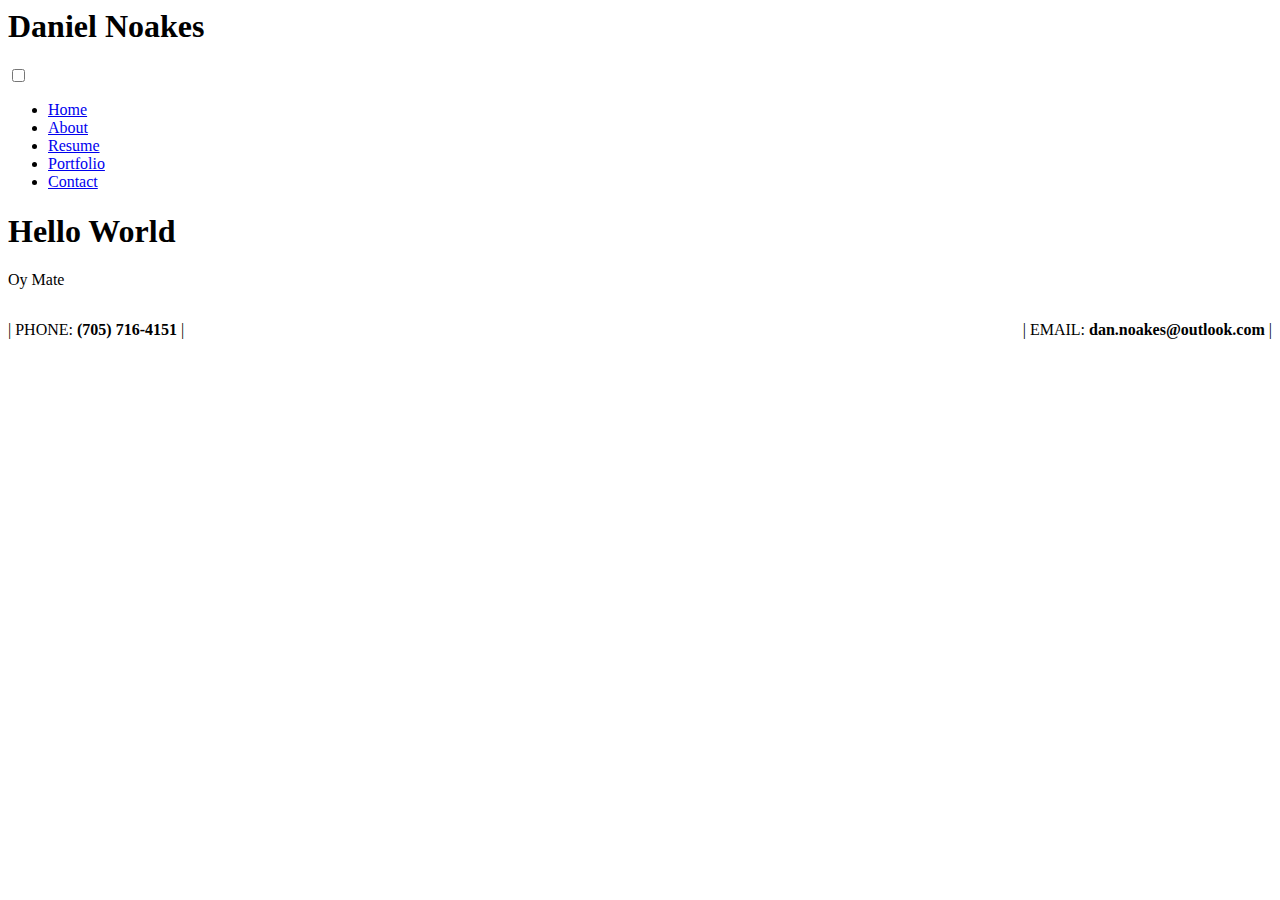
==== Web/Index.html @ 1cdea322 "Web Page Data" ====
<html>
    <head>
        <title>Home Page</title>
        <meta charset="UTF-8">        
        <link rel="stylesheet" href="C:\Users\Daniel\Documents\PersonalWebPage\Web\Assets\style.css">
        <meta name="viewport" content="width=device-width, initial-scale=1">
    </head>
    <body>
        <!-- Navbar (sit on top) -->
        <header>
            <h1 class="logo">Daniel Noakes</h1>
            <input type="checkbox" id="nav-toggle" class="nav-toggle">
            <nav>
              <ul>
                <li><a href="#Home">Home</a></li>
                <li><a href="#About">About</a></li>
                <li><a href="#Resume">Resume</a></li>
                <li><a href="#">Portfolio</a></li>
                <li><a href="#Contact">Contact</a></li>
              </ul>
            </nav>
            <label for="nav-toggle" class="nav-toggle-label">
              <span></span>
            </label>
        </header>
            <div class="container"  id="Home">
                <div class="parallax">
                </div>
            </div>
          
            <div class ="container2" id="About">
                <h1> Hello World</h1>
            </div>

            <div class="container">
               <div class="parallax2">
               </div>
            </div>

            <div class ="container2" id="Resume">
                <p>Oy Mate</p>
            </div>

            <div class="container">
                <div class="parallax3">
                </div>
            </div>
          
            <!-- <div class="row">
                <div class="column left">
                  <h2>Column 1</h2>
                  <p>Some text..</p>
                </div>
                <div class="column middle">
                  <h2>Column 2</h2>
                  <p>Some text..</p>
                </div>
                <div class="column right">
                  <h2>Column 3</h2>
                  <p>Some text..</p>
                </div>
              </div> -->
          <!-- <div class="content">
            <h2>Your content would go here</h2>
          </div> -->

        <!-- Footer Section -->
        <footer id="Contact">
            <div class="row" style="clear: both; text-align: center;">
                <!-- <div class="col-md-4"> -->
                        <p style="float: left">| PHONE: <b>(705) 716-4151</b> |</p>
                        <p style="float: right">| EMAIL: <b>dan.noakes@outlook.com</b> |</p>
                    <!-- <p style="text-align: center;">

                        <br><p>(705) 715-4151</p> | <p>dan.noakes@outlook.com </p>| <p><a href="...">LinkedIn</a></p>
                    </p>  -->
            </div>
        </footer>

    </body>
</html>
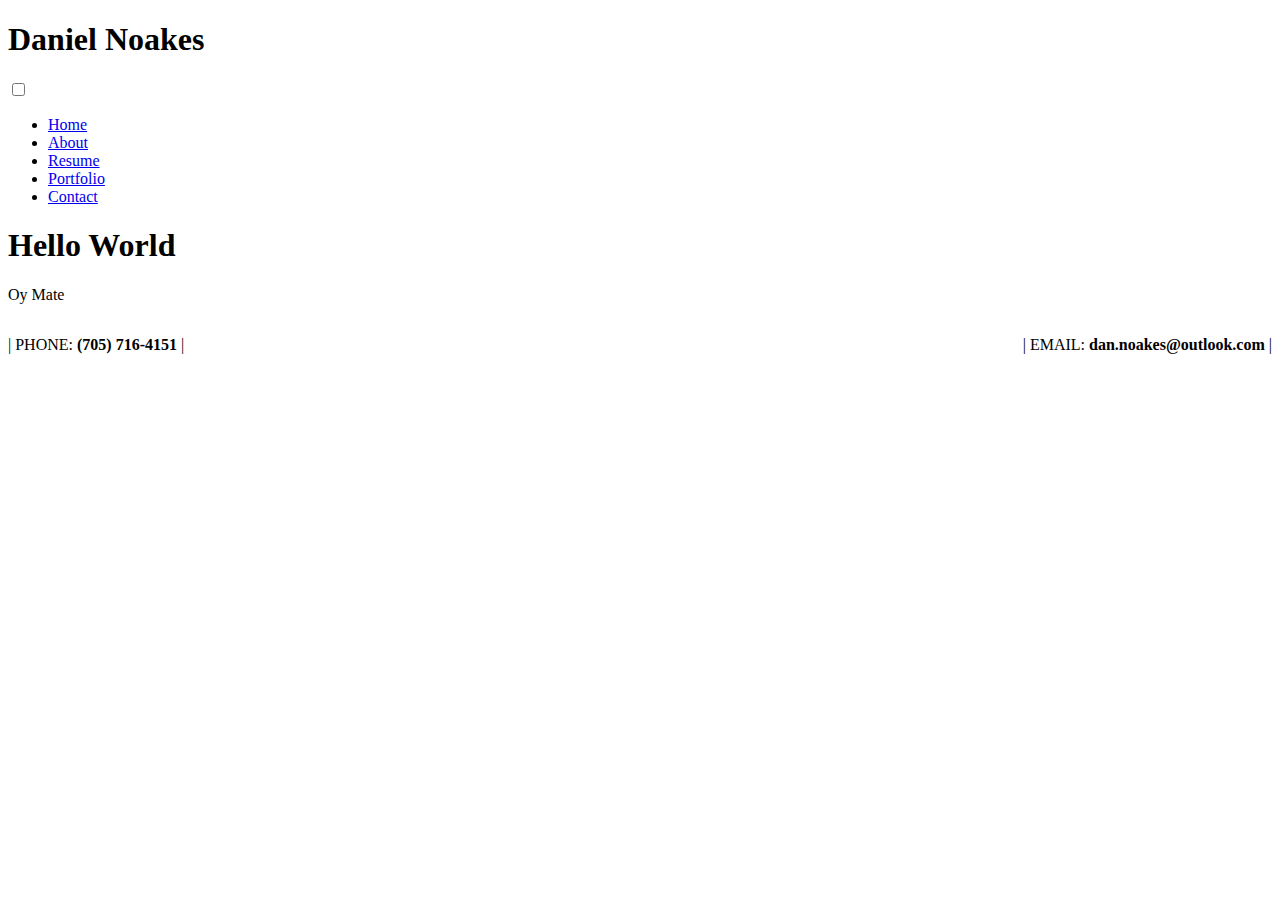
==== commit 1ecfc502: "More Edits" ====
--- a/Web/Index.html
+++ b/Web/Index.html
@@ -1,3 +1,4 @@
+<!DOCTYPE html>
 <html>
     <head>
         <title>Home Page</title>
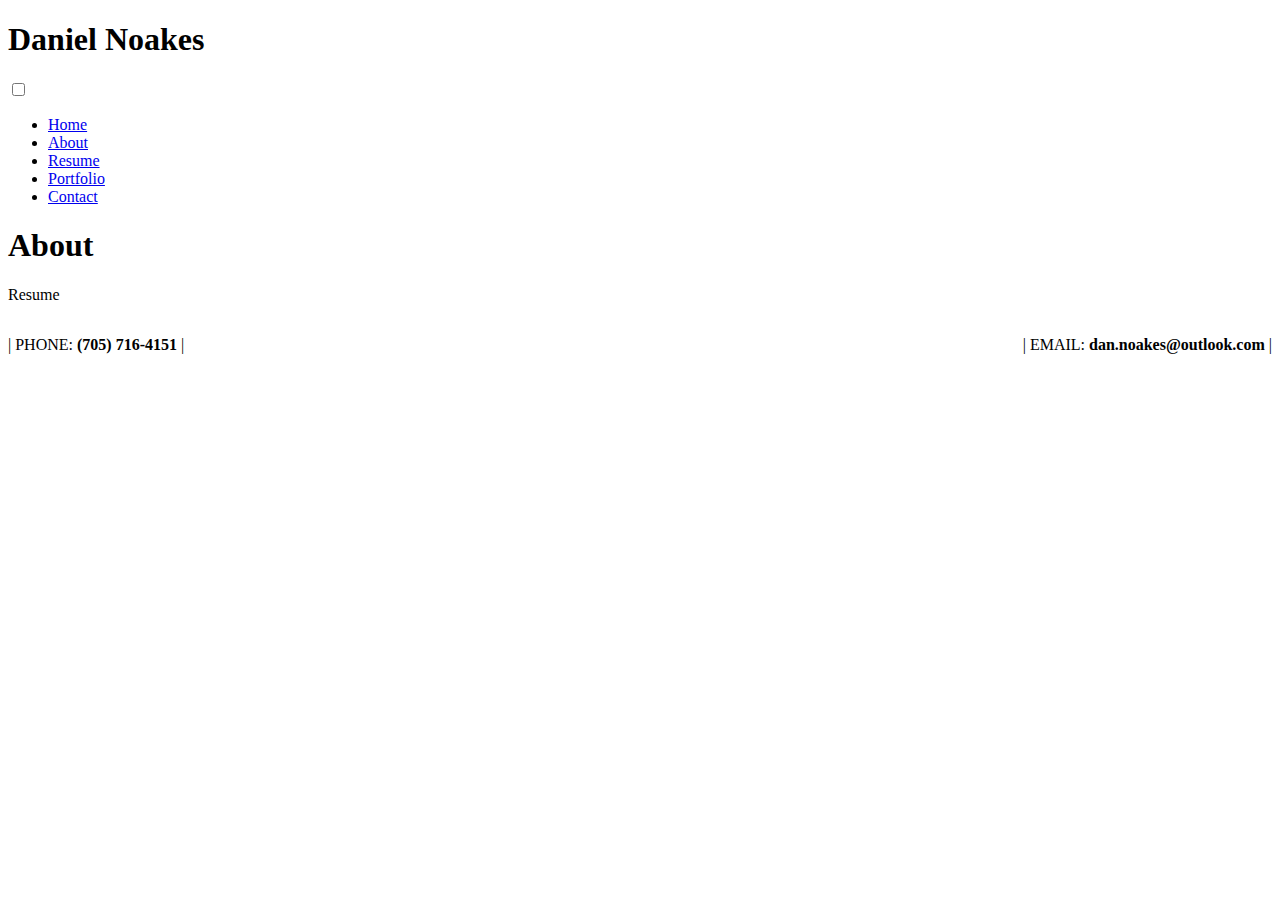
==== commit cee72dc2: "Changes to both pages" ====
--- a/Web/Index.html
+++ b/Web/Index.html
@@ -3,7 +3,7 @@
     <head>
         <title>Home Page</title>
         <meta charset="UTF-8">        
-        <link rel="stylesheet" href="C:\Users\Daniel\Documents\PersonalWebPage\Web\Assets\style.css">
+        <link rel="stylesheet" href="C:\Users\DanNo\Documents\PersonalWebPage\Web\Assets\style.css">
         <meta name="viewport" content="width=device-width, initial-scale=1">
     </head>
     <body>
@@ -24,13 +24,18 @@
               <span></span>
             </label>
         </header>
+           
+        <!-- <div class="parallax">
+              &nbsp;
+            </div> -->
+
             <div class="container"  id="Home">
                 <div class="parallax">
                 </div>
             </div>
           
             <div class ="container2" id="About">
-                <h1> Hello World</h1>
+                <h1>About</h1>
             </div>
 
             <div class="container">
@@ -39,7 +44,7 @@
             </div>
 
             <div class ="container2" id="Resume">
-                <p>Oy Mate</p>
+                <p>Resume</p>
             </div>
 
             <div class="container">
